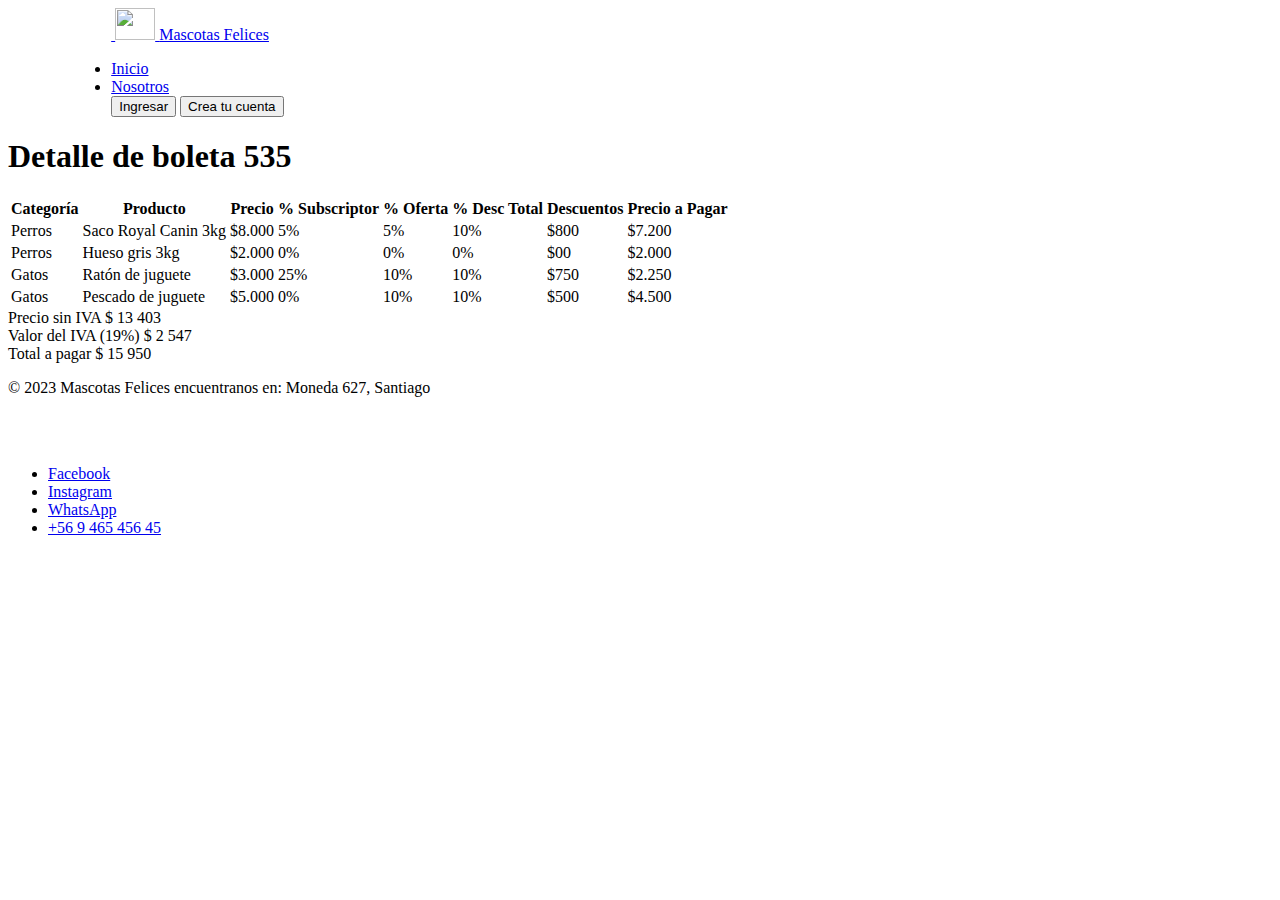
==== boleta.html @ 78feccbe "les agregue container para los bordes" ====
<!DOCTYPE html>
<html lang="en">
  <head>
    <meta charset="UTF-8" />
    <meta http-equiv="X-UA-Compatible" content="IE=edge" />
    <meta name="viewport" content="width=device-width, initial-scale=1.0" />
    <link rel="icon" href="img/icon.png">
    <title>Mascotas Felices</title>
    <link rel="stylesheet" href="css/style_carrito.css">
    <link
      href="https://cdn.jsdelivr.net/npm/bootstrap@5.3.0-alpha2/dist/css/bootstrap.min.css"
      rel="stylesheet"
      integrity="sha384-aFq/bzH65dt+w6FI2ooMVUpc+21e0SRygnTpmBvdBgSdnuTN7QbdgL+OapgHtvPp"
      crossorigin="anonymous"
    />
  </head>
  <body>

    <!-- HEADER NAV-BAR -->
    <header
      class="d-flex flex-wrap justify-content-center py-3 mb-4 border-bottom" style="margin-inline: 5%;"
    >
      <a
        href="/"
        class="d-flex align-items-center mb-3 mb-md-0 me-md-auto link-body-emphasis text-decoration-none"
      >
        <svg class="bi me-2" width="40" height="32">
          <use xlink:href="#bootstrap"></use>
        </svg>
        <img src="img/icon.png" alt="" width="40" height="32" />
        <span class="fs-4">Mascotas Felices</span>
      </a>

      <ul class="nav nav-pills">
        <li class="nav-item">
          <a href="index.html" class="nav-link active" aria-current="page">Inicio</a>
        </li>
        <li class="nav-item"><a href="nosotros.html" class="nav-link">Nosotros</a></li>

        <a href="login.html"><button type="button" class="btn btn-outline-primary me-2">Ingresar</button></a>
        <a href="registro.html"><button type="button" class="btn btn-primary">Crea tu cuenta</button></a>
      </ul>
    </header>

    <div class="container"> 
    <h1>Detalle de boleta 535</h1>
    <table>
        <thead>
          <tr>
            <th>Categoría</th>
            <th>Producto</th>
            <th>Precio</th>
            <th>% Subscriptor</th>
            <th>% Oferta</th>
            <th>% Desc Total</th>
            <th>Descuentos</th>
            <th>Precio a Pagar</th>
          </tr>
        </thead>
        <tbody>
          <tr>
            <td>Perros</td>
            <td>Saco Royal Canin 3kg</td>
            <td>$8.000</td>
            <td>5%</td>
            <td>5%</td>
            <td>10%</td>
            <td>$800</td>
            <td>$7.200</td>
          </tr>
          <tr>
            <td>Perros</td>
            <td>Hueso gris 3kg</td>
            <td>$2.000</td>
            <td>0%</td>
            <td>0%</td>
            <td>0%</td>
            <td>$00</td>
            <td>$2.000</td>
          </tr>
          <tr>
            <td>Gatos</td>
            <td>Ratón de juguete</td>
            <td>$3.000</td>
            <td>25%</td>
            <td>10%</td>
            <td>10%</td>
            <td>$750</td>
            <td>$2.250</td>
          </tr>
          <tr>
            <td>Gatos</td>
            <td>Pescado de juguete</td>
            <td>$5.000</td>
            <td>0%</td>
            <td>10%</td>
            <td>10%</td>
            <td>$500</td>
            <td>$4.500</td>
          </tr>
        </tbody>
      </table>

      <div class="container">
        <div class="item">
          <span class="name-price">Precio sin IVA</span>
          <span class="name-price"> $ 13 403</span>
        </div>
        <div class="item">
          <span class="name-price">Valor del IVA (19%)</span>
          <span class="name-price"> $ 2 547</span>
        </div>
        <div class="item">
          <span class="name-price">Total a pagar</span>
          <span class="name-price"> $ 15 950</span>
        </div>         

        </div>
  
      </div>
    

    <!-- FOOTER -->
    <footer
      class="d-flex flex-wrap justify-content-between align-items-center py-3 my-4 border-top"
    >
      <p class="col-md-4 mb-0 text-body-secondary">
        © 2023 Mascotas Felices encuentranos en: Moneda 627, Santiago
      </p>

      <a
        href="/"
        class="col-md-4 d-flex align-items-center justify-content-center mb-3 mb-md-0 me-md-auto link-body-emphasis text-decoration-none"
      >
        <svg class="bi me-2" width="40" height="32">
          <use xlink:href="#bootstrap"></use>
        </svg>
      </a>

      <ul class="nav col-md-4 justify-content-end">
        <li class="nav-item">
          <a href="#" class="nav-link px-2 text-body-secondary">Facebook</a>
        </li>
        <li class="nav-item">
          <a href="#" class="nav-link px-2 text-body-secondary">Instagram</a>
        </li>
        <li class="nav-item">
          <a href="#" class="nav-link px-2 text-body-secondary">WhatsApp</a>
        </li>
        <li class="nav-item">
          <a href="#" class="nav-link px-2 text-body-secondary"
            >+56 9 465 456 45</a
          >
        </li>
      </ul>
    </footer>

    <script
      src="https://cdn.jsdelivr.net/npm/bootstrap@5.3.0-alpha2/dist/js/bootstrap.bundle.min.js"
      integrity="sha384-qKXV1j0HvMUeCBQ+QVp7JcfGl760yU08IQ+GpUo5hlbpg51QRiuqHAJz8+BrxE/N"
      crossorigin="anonymous"
    ></script>
  </body>
</html>
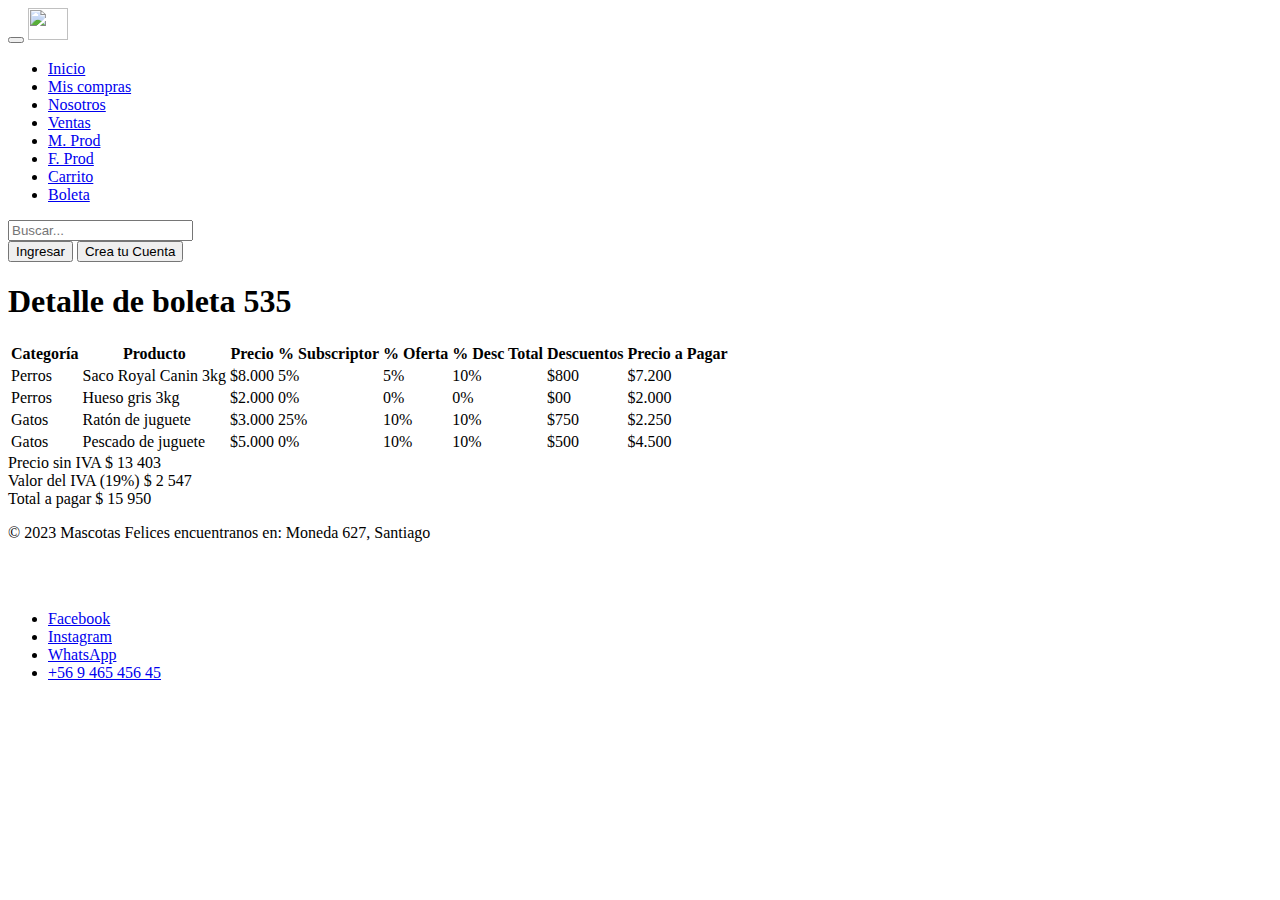
==== commit a1c8949a: "cambié el navbar de boleta y de index" ====
--- a/boleta.html
+++ b/boleta.html
@@ -17,31 +17,42 @@
   <body>
 
     <!-- HEADER NAV-BAR -->
-    <header
-      class="d-flex flex-wrap justify-content-center py-3 mb-4 border-bottom" style="margin-inline: 5%;"
-    >
-      <a
-        href="/"
-        class="d-flex align-items-center mb-3 mb-md-0 me-md-auto link-body-emphasis text-decoration-none"
-      >
-        <svg class="bi me-2" width="40" height="32">
-          <use xlink:href="#bootstrap"></use>
-        </svg>
-        <img src="img/icon.png" alt="" width="40" height="32" />
-        <span class="fs-4">Mascotas Felices</span>
-      </a>
+    <nav class="navbar navbar-expand-lg bg-body-tertiary fixed-top">
+      <div class="container">
+        <button class="navbar-toggler" type="button" data-bs-toggle="collapse" data-bs-target="#navbarSupportedContent" aria-controls="navbarSupportedContent" aria-expanded="false" aria-label="Toggle navigation">
+          <span class="navbar-toggler-icon"></span>
+        </button>
+        <a href="/" class="d-flex align-items-center mb-2 mb-lg-0 text-white text-decoration-none">
+          <img src="img/icon.png" class="bi me-2" width="40" height="32" role="img" aria-label="Bootstrap"></img>
+          
+        </a>
+        <div class="collapse navbar-collapse" id="navbarSupportedContent">
 
-      <ul class="nav nav-pills">
-        <li class="nav-item">
-          <a href="index.html" class="nav-link active" aria-current="page">Inicio</a>
-        </li>
-        <li class="nav-item"><a href="nosotros.html" class="nav-link">Nosotros</a></li>
+          <ul class="nav col-12 col-lg-auto me-lg-auto mb-2 justify-content-center mb-md-0">
+            <li><a href="index.html" class="nav-link px-2 text-secondary">Inicio</a></li>
+            <li><a href="miscompras.html" class="nav-link px-2 text-primary">Mis compras</a></li>
+            <li><a href="nosotros.html" class="nav-link px-2 text-primary">Nosotros</a></li>
+            <li><a href="ventas.html" class="nav-link px-2 text-primary">Ventas</a></li>
+            <li><a href="productos.html" class="nav-link px-2 text-primary">M. Prod</a></li>
+            <li><a href="ficha.html" class="nav-link px-2 text-primary">F. Prod</a></li>
+            <li><a href="carrito.html" class="nav-link px-2 text-primary">Carrito</a></li>
+            <li><a href="boleta.html" class="nav-link px-2 text-primary">Boleta</a></li>
 
-        <a href="login.html"><button type="button" class="btn btn-outline-primary me-2">Ingresar</button></a>
-        <a href="registro.html"><button type="button" class="btn btn-primary">Crea tu cuenta</button></a>
-      </ul>
-    </header>
+          </ul>
 
+          <form class="col-12 col-lg-auto mb-3 mb-lg-0 me-lg-3" role="search">
+            <input type="search" class="form-control form-control" placeholder="Buscar..." aria-label="Search">
+          </form>
+          <div class="text-end">
+            <a href="login.html"><button type="button" class="btn btn-outline-primary me-2">Ingresar</button></a>
+            <a href="registro.html"><button type="button" class="btn btn-primary">Crea tu Cuenta</button></a>
+          </div>
+
+        </div>
+      </div>
+    </nav>
+
+    
     <div class="container"> 
     <h1>Detalle de boleta 535</h1>
     <table>
